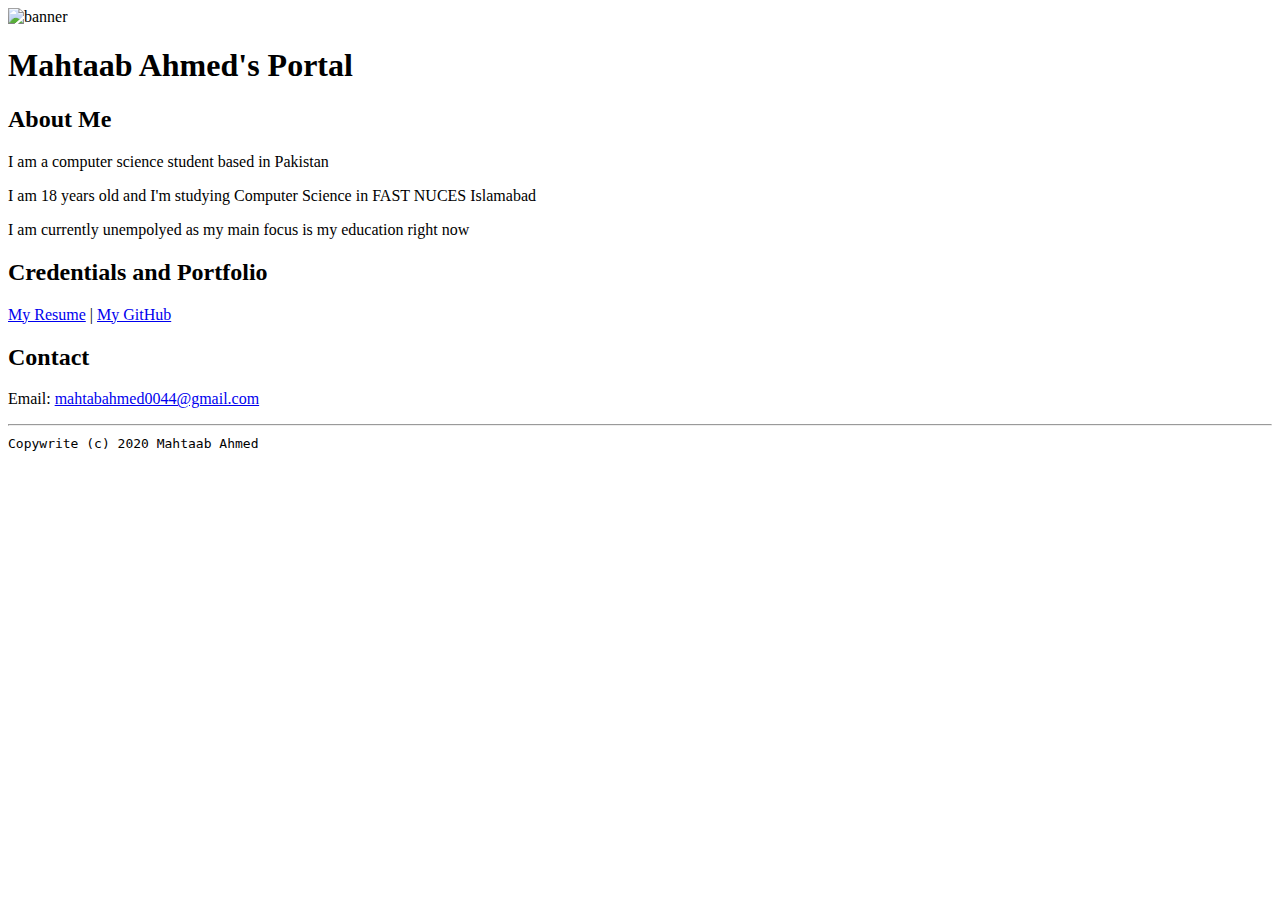
==== index.html @ d82301ee "Add files via upload" ====
<!doctype html>

<!-- this is a comment for human! -->

<html lang="en">

  <header>
<title>Mahtaab Ahmed's Portal</title>
<link rel="stylesheet" href="css/master.css">
<link rel="FaviconIcon" href="favicon.ico" type="image/x-icon">
<link rel="shortcut" href="favicon.ico" type="image/x-icon">
<meta name="viewport" content="width=device-width, initial-scale=1, shrink-to-fit=no">
<meta name="name" content="Mahtaab Ahmed's Portal">
<meta name="robots" content="noindex, nofollow">
  </header>

  <body>
  <img src="images/banner.jpg" width="75%" alt="banner">
  <h1>Mahtaab Ahmed's Portal</h1>
  <h2>About Me</h2>
  <p>I am a computer science student based in Pakistan</p>
  <p>I am 18 years old and I'm studying Computer Science in FAST NUCES Islamabad</p>
  <p>I am currently unempolyed as my main focus is my education right now</p>
  <h2>Credentials and Portfolio</h2>

  <p><a href="resume.html">My Resume</a> | <a href="https://github.com/Mahtab-Ahmed">My GitHub<a/></p>
  <h2>Contact</h2>

  <p>Email: <a href="mailto:Mahtabahmed0044@gmail.com">mahtabahmed0044@gmail.com</a></p>
  </body>

  <footer>
    <hr>
    <code>Copywrite (c) 2020 Mahtaab Ahmed</code>

  </footer>

</html>
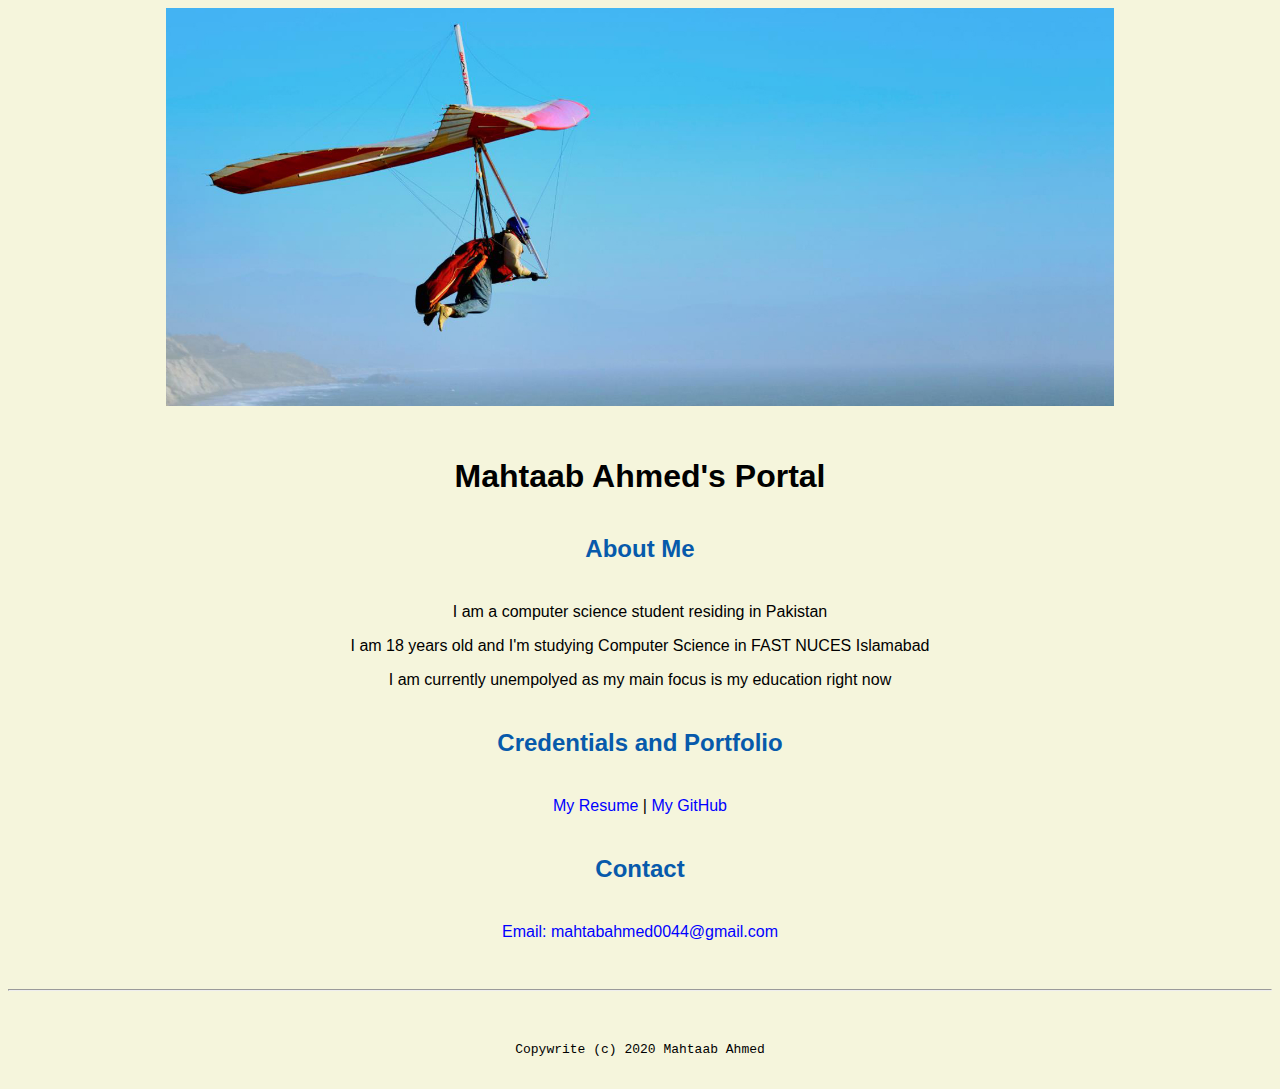
==== commit 2241ab16: "Update index.html" ====
--- a/index.html
+++ b/index.html
@@ -18,7 +18,7 @@
   <img src="images/banner.jpg" width="75%" alt="banner">
   <h1>Mahtaab Ahmed's Portal</h1>
   <h2>About Me</h2>
-  <p>I am a computer science student based in Pakistan</p>
+  <p>I am a computer science student residing in Pakistan</p>
   <p>I am 18 years old and I'm studying Computer Science in FAST NUCES Islamabad</p>
   <p>I am currently unempolyed as my main focus is my education right now</p>
   <h2>Credentials and Portfolio</h2>
--- a/css/master.css
+++ b/css/master.css
@@ -0,0 +1,63 @@
+/* Cascading stylesheet for the website */
+
+/* Text inside these asterisks and slashes are comments for human */
+
+  a {
+    color: blue;/* set the text color to blue here */
+    text-decoration: none; /* This means we do not want hyperlinks to be underlined */
+  }
+
+  a:hover {
+    color: red;/* set the text color to red here */
+    text-decoration: none; /* This means we do not want hyperlinks to be underlined */
+  }
+
+  body {
+    background-color: beige;/* set the background color here */
+    color: black;/* set the text color to black here */
+    font-family: Arial, Helvetica, sans-serif;/* set the font here */
+    text-align: center;/* set the text alignment here */
+   }
+
+  footer {
+    margin-top: 2rem;
+    margin-bottom: 2rem;
+  }
+
+  h1 {
+    margin-bottom: 0.5rem;
+    margin-top: 3rem;
+   }
+
+  h2 {
+    color: #075AAB;
+    margin-bottom: 2.5rem;
+    margin-top: 2.5rem;* set the text color of to #075AAB here */
+    /* set both the bottom margin and top margin to 2.5rem here */
+   }
+
+  h3 {
+    margin-bottom: 0;
+    margin-top: 2rem;
+  }
+
+  h4 {
+    margin-bottom: 1rem;
+    margin-top: 0.5rem;
+  }
+
+  h5 {
+    margin-top: 0.5rem;
+  }
+
+  hr {
+    margin-bottom: 3rem;
+    margin-top: 3rem;
+  }
+
+  /* this controls how the bullet points in the resume page looks */
+  ul {
+    display: table;
+    margin: 0 auto;
+    text-align: left;
+  }
